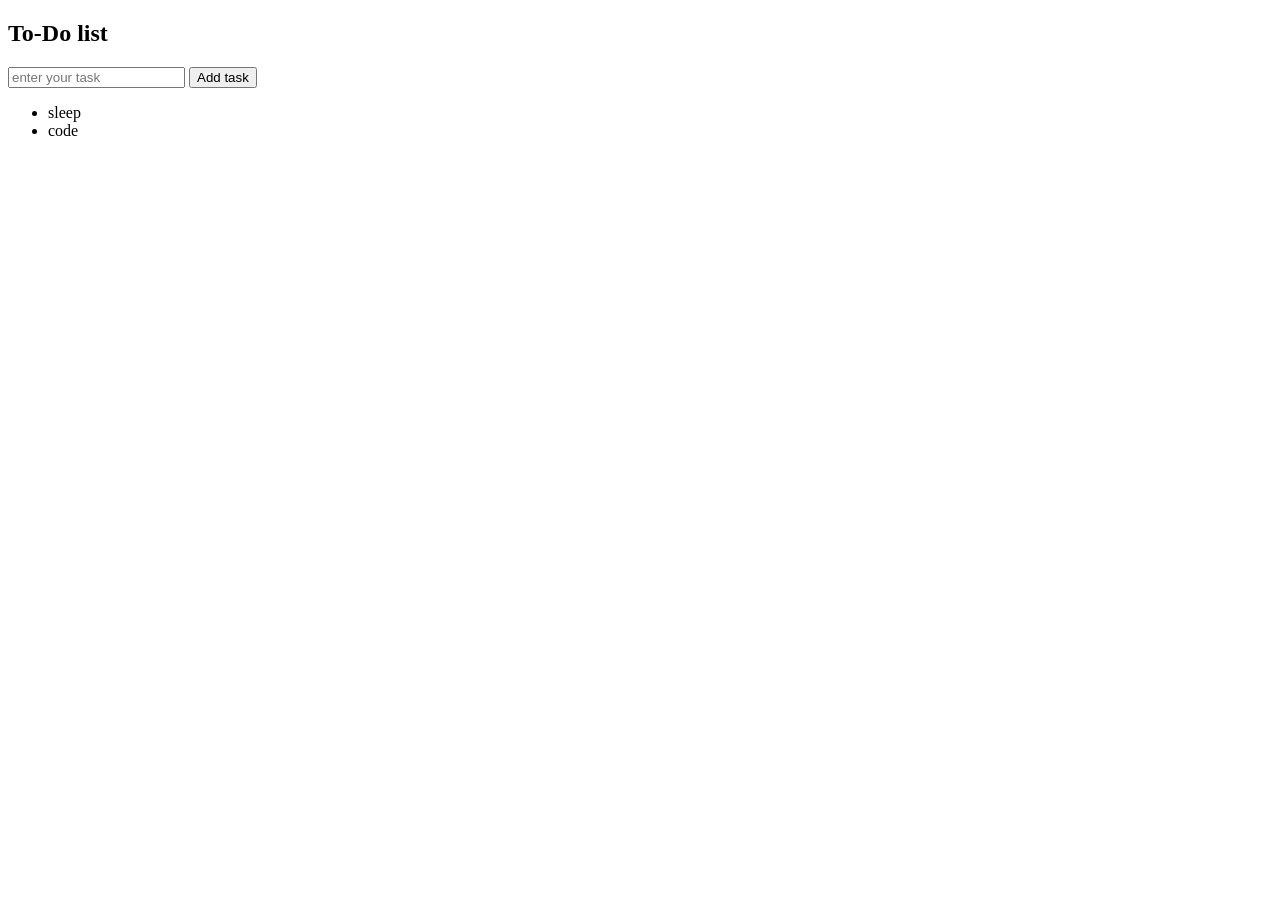
==== DOM/02_PQ/index.html @ 1239247c "to-do list" ====
<!DOCTYPE html>
<html lang="en">
<head>
    <meta charset="UTF-8">
    <meta name="viewport" content="width=device-width, initial-scale=1.0">
    <title>To-Do list</title>
    <link rel="stylesheet" href="style.css">
</head>
<body>
    <h2>To-Do list</h2>
    <input placeholder="enter your task">
    <button>Add task</button>
    <ul>
        <li>sleep</li>
        <li>code</li>
    </ul>

    <script src="app.js"></script>
</body>
</html>
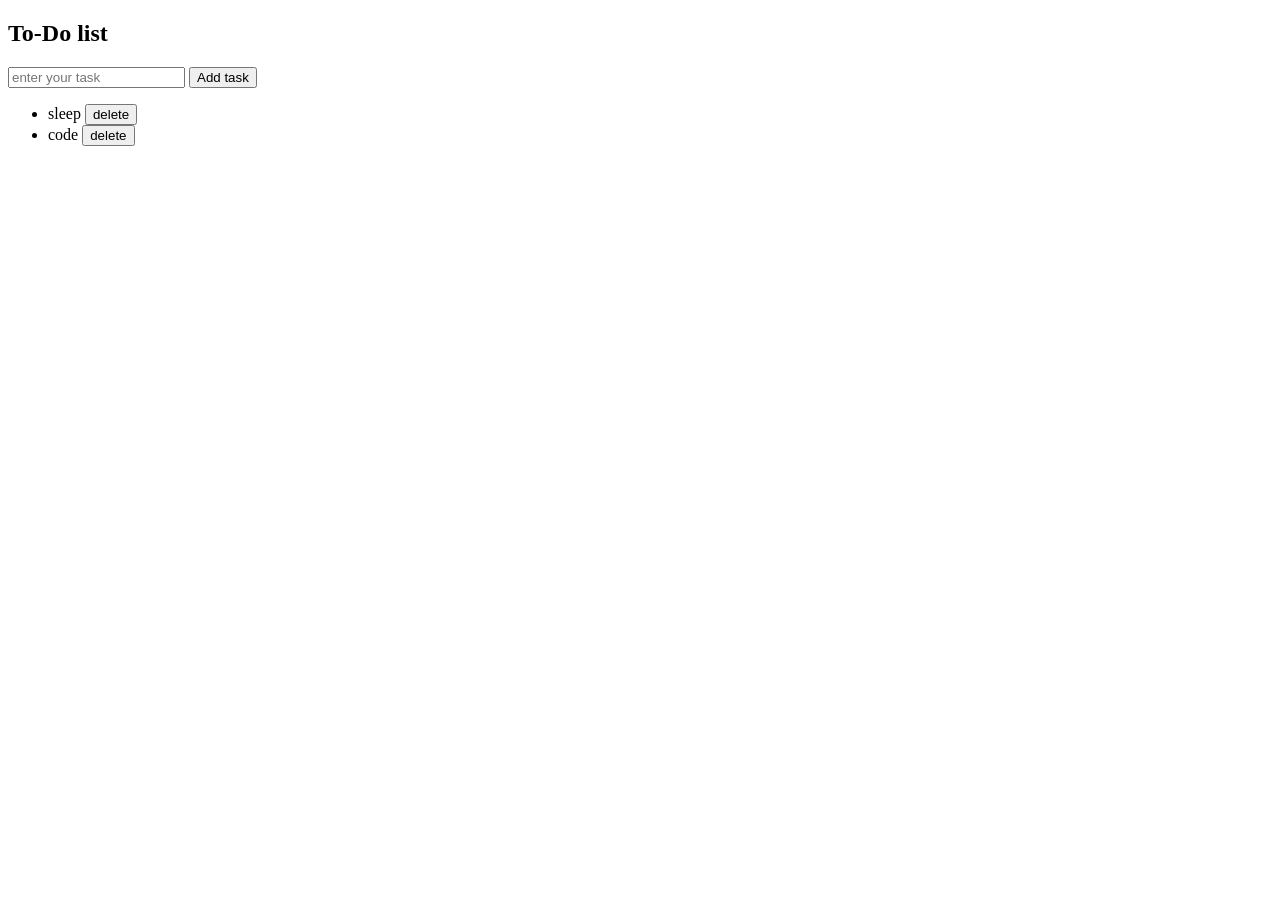
==== commit 73e9949d: "to do list" ====
--- a/DOM/02_PQ/index.html
+++ b/DOM/02_PQ/index.html
@@ -11,8 +11,8 @@
     <input placeholder="enter your task">
     <button>Add task</button>
     <ul>
-        <li>sleep</li>
-        <li>code</li>
+        <li>sleep <button class="delete">delete</button></li>
+        <li>code <button class="delete">delete</button></li>
     </ul>
 
     <script src="app.js"></script>
